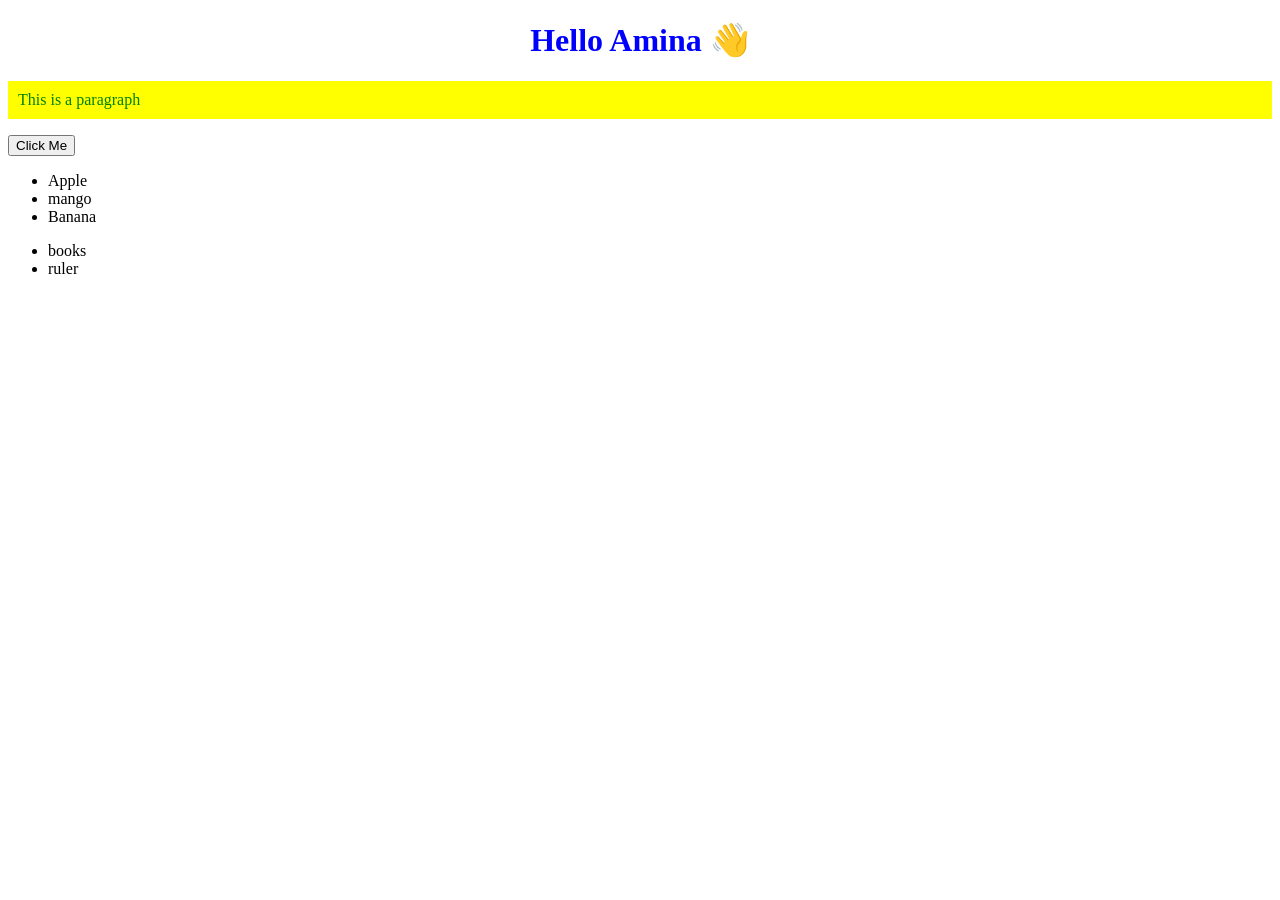
==== DOM/index.html @ a54025ac "DOM" ====
<!DOCTYPE html>
<html lang="en">
<head>
  <meta charset="UTF-8">
  <title>DOM Practice</title>
  <style> 
  .highlight {
    background-color: yellow;
    padding: 10px;
  }
</style>
</head>
<body>

  <h1 id="title">Welcome</h1>

  <p class="message">This is a paragraph</p>

  <button id="btn">Click Me</button>

  <ul id="list">
    <li>Apple</li>
    <li>Banana</li>
  </ul>

  <ul id="order">
    <li>pen</li>
    <li>books</li>
    <li>ruler</li>
  </ul>
  <script src="script.js"></script>
</body>
</html>
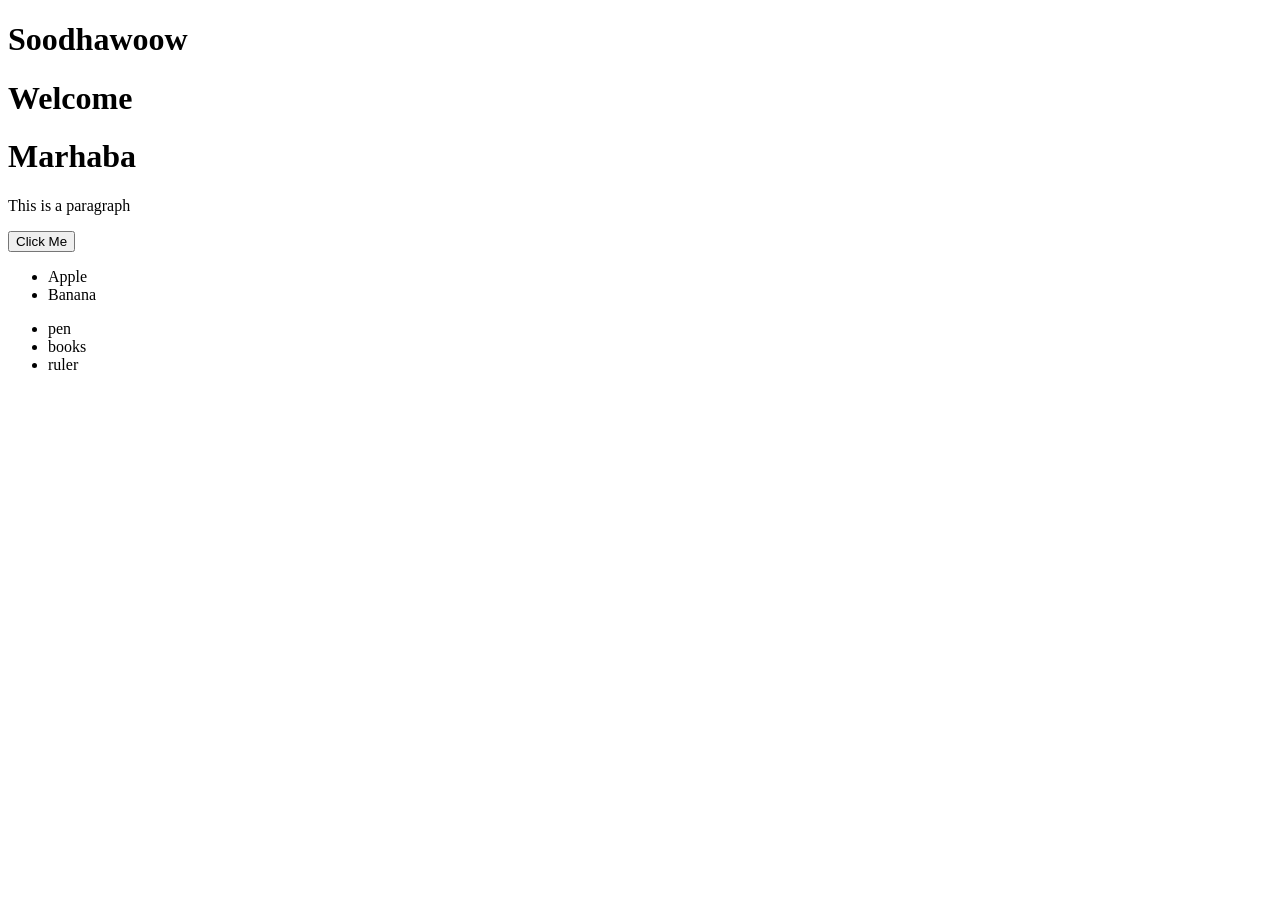
==== commit b495e772: "i have completed the dom lesson" ====
--- a/DOM/index.html
+++ b/DOM/index.html
@@ -9,13 +9,19 @@
     background-color: yellow;
     padding: 10px;
   }
+  .blueBorder{
+    border-color: blue;
+    border-width: 3px;
+  }
 </style>
 </head>
 <body>
 
-  <h1 id="title">Welcome</h1>
+  <h1 id="title" name="h1Memeber" class="blueBorder">Soodhawoow</h1>
+  <h1 name="h1Memeber" class="blueBorder">Welcome</h1>
+  <h1 name="h1Memeber" class="blueBorder">Marhaba</h1>
 
-  <p class="message">This is a paragraph</p>
+  <p class="message" name="h1Memeber">This is a paragraph</p>
 
   <button id="btn">Click Me</button>
 
